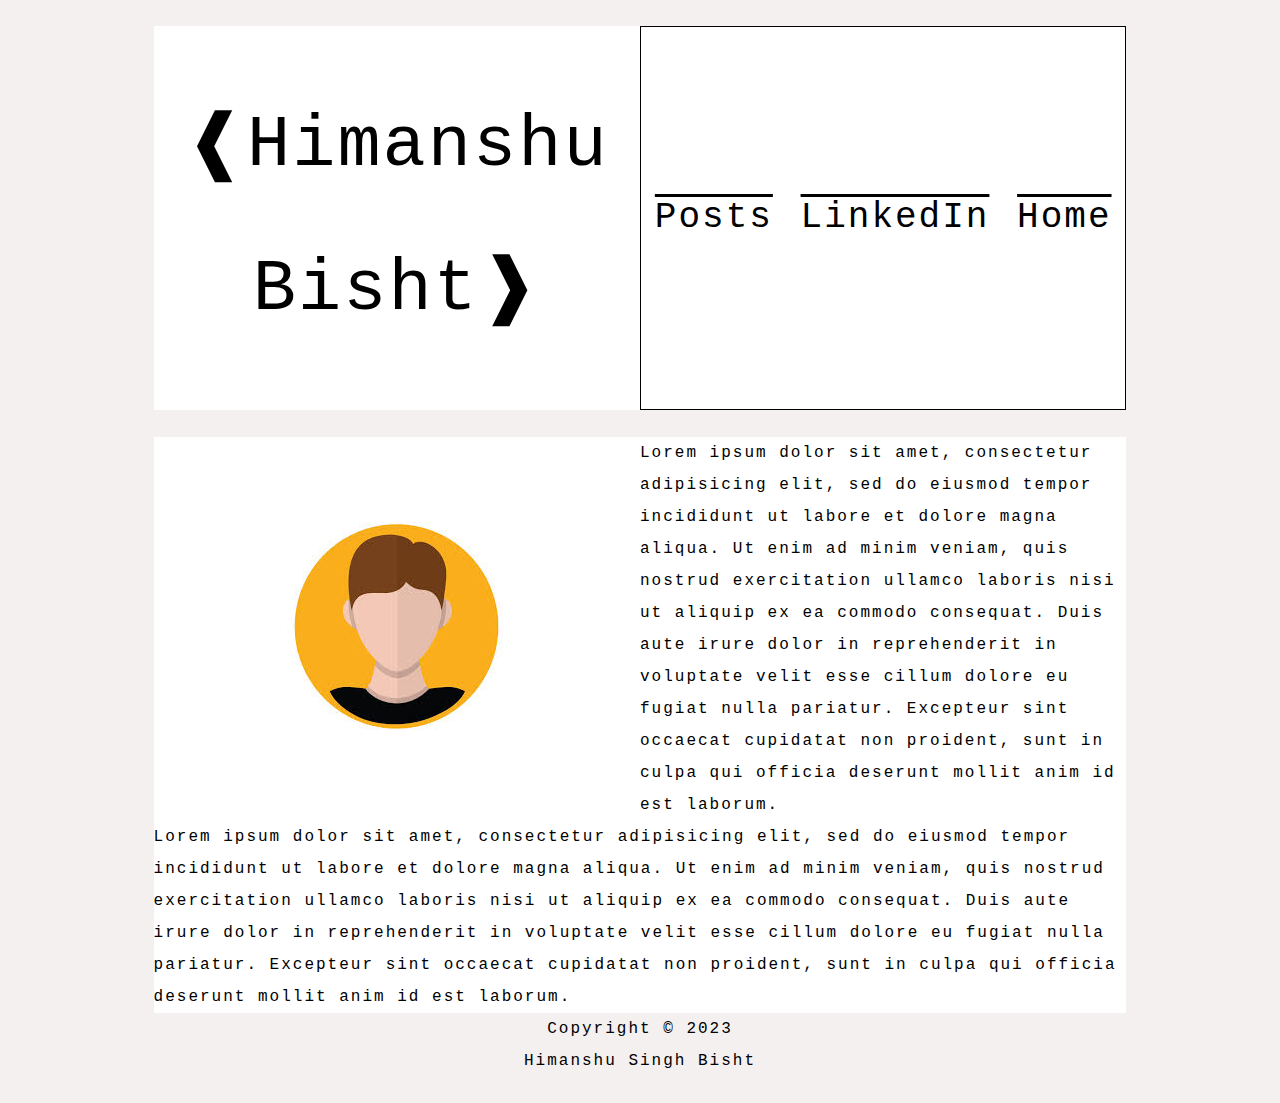
==== blog/index.html @ 2596f1a8 "Add files via upload" ====
<!DOCTYPE html>
<html>
<head>
<meta name="viewport" content="width=device-width, initial-scale=1.0">
 <link rel="stylesheet" href="style.css">
<title>Home | Himanshu Singh Bisht</title>
</head>
<body>
 	
 	<div class="all">
 	<nav class="top-bar">
 		<div class="logo">
 			<h1> &#10096;Himanshu Bisht&#10097; </h1>
 		</div>
 		<div class="links"> 
 			<a href="posts/">Posts</a>
 			<a href="https://www.linkedin.com/in/himanshu-bisht-93a199194/">LinkedIn</a>
 			<a href="/">Home</a>
 		</div>
 	</nav>

 	<div class="main">
 		<div class="image">
 			<img src="profile.jpg"/>
 		</div>
 		<div class="content">
 		 Lorem ipsum dolor sit amet, consectetur adipisicing elit, sed do eiusmod
 		 tempor incididunt ut labore et dolore magna aliqua. Ut enim ad minim veniam,
 		 quis nostrud exercitation ullamco laboris nisi ut aliquip ex ea commodo
 		 consequat. Duis aute irure dolor in reprehenderit in voluptate velit esse
 		 cillum dolore eu fugiat nulla pariatur. Excepteur sint occaecat cupidatat non
 		 proident, sunt in culpa qui officia deserunt mollit anim id est laborum.
 		</div>
 	</div>


  <div class="information">
  	Lorem ipsum dolor sit amet, consectetur adipisicing elit, sed do eiusmod
  	tempor incididunt ut labore et dolore magna aliqua. Ut enim ad minim veniam,
  	quis nostrud exercitation ullamco laboris nisi ut aliquip ex ea commodo
  	consequat. Duis aute irure dolor in reprehenderit in voluptate velit esse
  	cillum dolore eu fugiat nulla pariatur. Excepteur sint occaecat cupidatat non
  	proident, sunt in culpa qui officia deserunt mollit anim id est laborum.
  </div>
  		 <div class="foot">
  <div class="copyright"> Copyright © 2023 </div>

  <div class="name">  Himanshu Singh Bisht  </div>
		</div>
   </div>

 </body>
</html>
---- blog/style.css ----
body{
		font-family: 'Berkeley Mono', Menlo, Consolas, Monaco, Liberation Mono, Lucida Console, monospace;
		box-sizing: border-box;
		max-width: 100%;
		line-height: 2;
		background-color: #f5f0f0;
		letter-spacing: 2px;
	}

	.all{
		margin: 2vw;
	}
	
	h1{
		font-weight: normal;
	}

	@media screen and (min-width: 900px)
	{

	body{
		margin-left: 10vw;
		margin-right:10vw;
	}

	.top-bar{
	background-color: white;
	  display: grid;
	  grid-template-columns: 1fr 1fr;
	  justify-content: center;
	}

	.logo{
		font-size: 4vh;
		background-color: white;
		/*border: 2px solid black;*/
		text-align: center;
	}

	.links{
		border: 1px solid black;
		display: flex;
		flex-direction: row;
		justify-content: space-around;
		align-items: center;
	}

	.links a{
		font-size: 4vh;
		color: black;
		text-decoration: overline;
	}

	.links a:hover{
		font-size:220%;
	}

	.main{
		background-color: white;
		display: grid;
		grid-template-columns: 1fr 1fr ;
		margin-top: 3vh;
	}

	.image {
		background-color: white;
		display:flex;
		align-items: center;
		justify-content: space-around;
	}

	.information{
		background-color: white;
	}
 
}

/* 650px to 900px */

	@media screen and (max-width: 900px )  and (min-width: 650px)
	{

	.top-bar{
		background-color: white;
	  display: grid;
	  grid-template-columns: 1fr;
	  justify-content: center;
	}

	.logo{
		font-size: 2.5vh;
		background-color: white;
		border: 1px solid black;
		text-align: center;
	}

	.links{
		height: 15vh;
		display: flex;
		flex-direction: row;
		justify-content: space-around;
		align-items: center;
	}

	.links a{
		font-size: 3.5vh;
		color: black;
		text-decoration: overline;
	}

	.main{
		background-color: white;
		display: grid;
		grid-template-columns: 1fr  ;
		margin-top: 3vh;
	}

	.image {
		margin-top: 4vh;
		background-color: white;
		display:flex;
		align-items: center;
		justify-content: space-around;
	}
	.content{
		margin-top: 3vh;
	}

	.information{
		background-color: white;
	}
}


/* 0 to 650px */
@media screen and (max-width: 650px ) 
	{

	.top-bar{
		background-color: white;
	  display: grid;
	  grid-template-columns: 1fr;
	  justify-content: center;
	}

	.logo{
		font-size: 2.7vh;
		background-color: white;
		border: 1px solid black;
		text-align: center;
	}

	.links{
		height: 15vh;
		display: flex;
		flex-direction: row;
		justify-content: space-around;
		align-items: center;
	}

	.links a{
		font-size: 3.5vh;
		color: black;
		text-decoration: overline;
	}

	.main{
		background-color: white;
		display: grid;
		grid-template-columns: 1fr  ;
		margin-top: 3vh;
	}

	.image {
		margin-top: 4vh;
		background-color: white;
		display:flex;
		align-items: center;
		justify-content: space-around;
	}
	.content{
		margin-top: 3vh;
	}

	.information{
		background-color: white;
	}
}

	.foot{
		display:grid;
		align-items: center;
		justify-content: center;
	}

	.copyright , .name{
		display:grid;
		align-items: center;
		justify-content: center;
	}
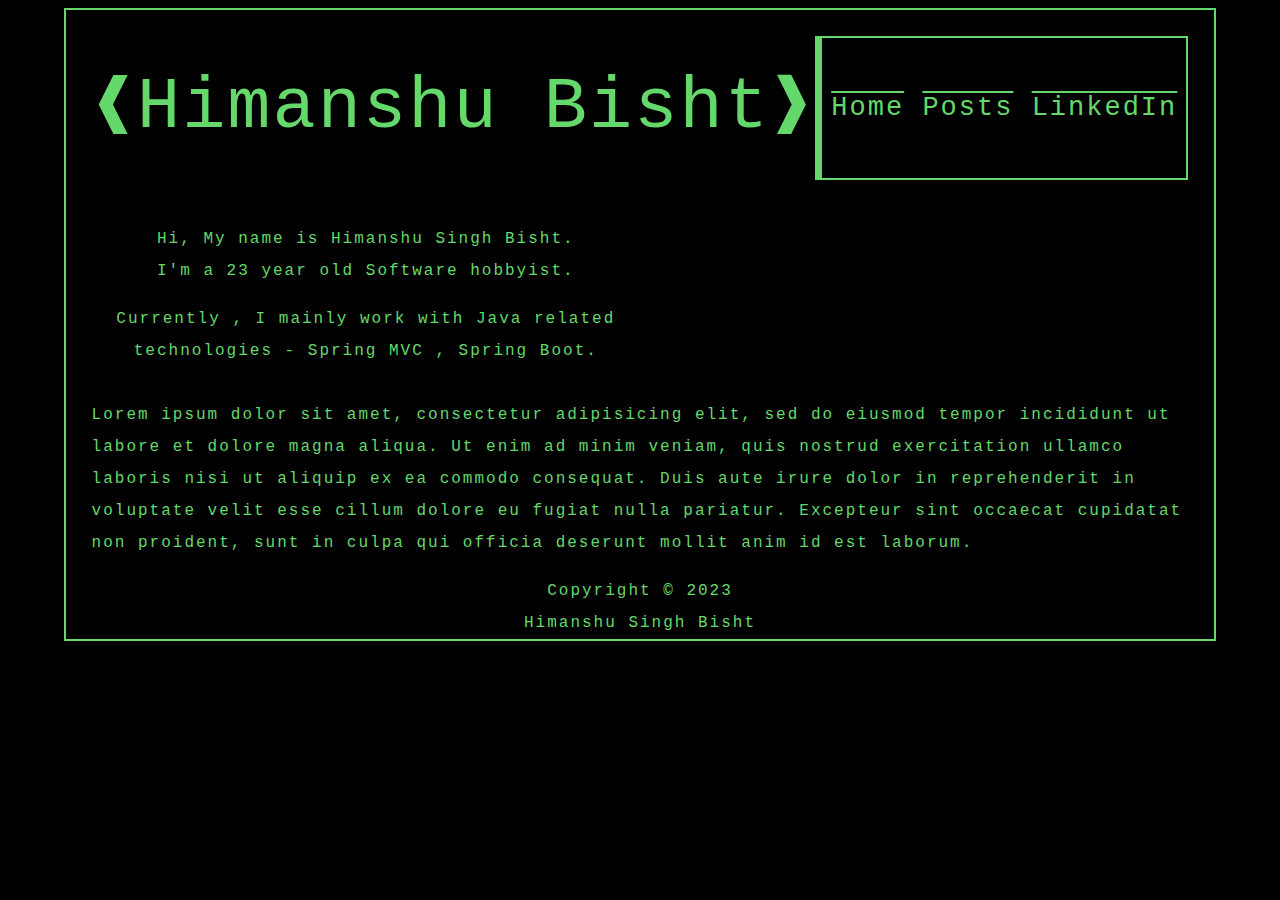
==== commit f7d3d758: "Add files via upload" ====
--- a/blog/index.html
+++ b/blog/index.html
@@ -10,40 +10,39 @@
  	<div class="all">
  	<nav class="top-bar">
  		<div class="logo">
- 			<h1> &#10096;Himanshu Bisht&#10097; </h1>
+ 			<h1 class="myName"> &#10096;Himanshu Bisht&#10097; </h1>
  		</div>
  		<div class="links"> 
+      <a href="/">Home</a>
  			<a href="posts/">Posts</a>
  			<a href="https://www.linkedin.com/in/himanshu-bisht-93a199194/">LinkedIn</a>
- 			<a href="/">Home</a>
  		</div>
  	</nav>
 
  	<div class="main">
- 		<div class="image">
- 			<img src="profile.jpg"/>
- 		</div>
  		<div class="content">
- 		 Lorem ipsum dolor sit amet, consectetur adipisicing elit, sed do eiusmod
- 		 tempor incididunt ut labore et dolore magna aliqua. Ut enim ad minim veniam,
- 		 quis nostrud exercitation ullamco laboris nisi ut aliquip ex ea commodo
- 		 consequat. Duis aute irure dolor in reprehenderit in voluptate velit esse
- 		 cillum dolore eu fugiat nulla pariatur. Excepteur sint occaecat cupidatat non
- 		 proident, sunt in culpa qui officia deserunt mollit anim id est laborum.
+     <center> <p>
+ 		  Hi, My name is Himanshu Singh Bisht.
+     <br>
+     I'm a 23 year old Software hobbyist.
+    </p></center>
+    <p><center>Currently , I mainly work with Java related technologies - Spring MVC , Spring Boot.</center></p>
  		</div>
  	</div>
 
 
   <div class="information">
+    <p>
   	Lorem ipsum dolor sit amet, consectetur adipisicing elit, sed do eiusmod
   	tempor incididunt ut labore et dolore magna aliqua. Ut enim ad minim veniam,
   	quis nostrud exercitation ullamco laboris nisi ut aliquip ex ea commodo
   	consequat. Duis aute irure dolor in reprehenderit in voluptate velit esse
   	cillum dolore eu fugiat nulla pariatur. Excepteur sint occaecat cupidatat non
   	proident, sunt in culpa qui officia deserunt mollit anim id est laborum.
+  </p>
   </div>
   		 <div class="foot">
-  <div class="copyright"> Copyright © 2023 </div>
+  <div class="copyright"> Copyright &#169; 2023 </div>
 
   <div class="name">  Himanshu Singh Bisht  </div>
 		</div>
--- a/blog/style.css
+++ b/blog/style.css
@@ -3,28 +3,50 @@
 		box-sizing: border-box;
 		max-width: 100%;
 		line-height: 2;
-		background-color: #f5f0f0;
-		letter-spacing: 2px;
+		border: 2px solid #64d86b;
+		background-color: black;
+		/*background-image: url('back1.jpg');*/
+		color: #64d86b;
 	}
 
 	.all{
 		margin: 2vw;
+		margin-bottom: 0px;
 	}
 	
 	h1{
 		font-weight: normal;
 	}
 
-	@media screen and (min-width: 900px)
+
+
+	@media screen and (min-width: 1199px)
 	{
 
+	.logo h1 {
+  overflow: hidden; /* Ensures the content is not revealed until the animation */
+  border-right: .10em solid #64d86b; /* The typwriter cursor */
+  white-space: nowrap; /* Keeps the content on a single line */
+  margin: 0 auto; /* Gives that scrolling effect as the typing happens */
+  animation: 
+    typing 1.5s steps(40, end),
+    blink-caret .75s step-end infinite;
+}
+
+/* The typing effect */
+@keyframes typing {
+  from { width: 0 }
+  to { width: 100% }
+  
+}
+		
 	body{
-		margin-left: 10vw;
-		margin-right:10vw;
+		margin-left: 5vw;
+		margin-right: 5vw;
+		letter-spacing: 2px;
 	}
 
 	.top-bar{
-	background-color: white;
 	  display: grid;
 	  grid-template-columns: 1fr 1fr;
 	  justify-content: center;
@@ -32,13 +54,13 @@
 
 	.logo{
 		font-size: 4vh;
-		background-color: white;
 		/*border: 2px solid black;*/
 		text-align: center;
 	}
 
 	.links{
-		border: 1px solid black;
+		border: 2px solid #64d86b;
+		border-left: hidden;
 		display: flex;
 		flex-direction: row;
 		justify-content: space-around;
@@ -46,56 +68,73 @@
 	}
 
 	.links a{
-		font-size: 4vh;
-		color: black;
+		font-size: 3vh;
+		color: #64d86b;
 		text-decoration: overline;
 	}
 
 	.links a:hover{
 		font-size:220%;
+		cursor: pointer;
 	}
 
 	.main{
-		background-color: white;
 		display: grid;
 		grid-template-columns: 1fr 1fr ;
 		margin-top: 3vh;
 	}
 
-	.image {
-		background-color: white;
-		display:flex;
-		align-items: center;
-		justify-content: space-around;
-	}
-
 	.information{
-		background-color: white;
 	}
  
 }
 
+
 /* 650px to 900px */
 
-	@media screen and (max-width: 900px )  and (min-width: 650px)
+	@media screen and (max-width: 1200px )  and (min-width: 650px)
 	{
 
+		h1{
+			font-size: 3.8vh;
+		}
+
+		p{
+			font-size: 2.1vh;
+		}
+
+	.logo h1 {
+  overflow: hidden; /* Ensures the content is not revealed until the animation */
+  border-right: 0em solid antiquewhite; /* The typwriter cursor */
+  white-space: nowrap; /* Keeps the content on a single line */
+  margin: 0 auto; /* Gives that scrolling effect as the typing happens */
+  animation: 
+    typing 3s steps(40, end),
+    blink-caret .75s step-end infinite;
+}
+
+/* The typing effect */
+@keyframes typing {
+  from { width: 0 }
+  to { width: 100% }
+  
+}
 	.top-bar{
-		background-color: white;
 	  display: grid;
 	  grid-template-columns: 1fr;
 	  justify-content: center;
 	}
 
 	.logo{
-		font-size: 2.5vh;
-		background-color: white;
-		border: 1px solid black;
+		height: 5vh;
+		/*font-size: 3vh;*/
+		/*border: 1px solid black;*/
 		text-align: center;
 	}
 
 	.links{
-		height: 15vh;
+		margin-top: 7vh;
+		height: 5vh;
 		display: flex;
 		flex-direction: row;
 		justify-content: space-around;
@@ -103,55 +142,71 @@
 	}
 
 	.links a{
-		font-size: 3.5vh;
-		color: black;
+		font-size: 3vh;
+		color: #64d86b;
 		text-decoration: overline;
 	}
 
 	.main{
-		background-color: white;
 		display: grid;
 		grid-template-columns: 1fr  ;
-		margin-top: 3vh;
-	}
-
-	.image {
-		margin-top: 4vh;
-		background-color: white;
-		display:flex;
-		align-items: center;
-		justify-content: space-around;
-	}
+		/*margin-top: 3v;*/
+	}
+
 	.content{
-		margin-top: 3vh;
+		/*margin-top: 5vh;*/
 	}
 
 	.information{
-		background-color: white;
-	}
-}
-
-
-/* 0 to 650px */
-@media screen and (max-width: 650px ) 
+	}
+
+}
+
+
+/* 324 to 650px */
+@media screen and (max-width: 649px )  and (min-width: 324px)
 	{
 
+		h1{
+			font-size: 3.8vh;
+		}
+
+		p{
+			font-size: 2.1vh;
+		}
+
+			.logo h1 {
+  overflow: hidden; /* Ensures the content is not revealed until the animation */
+  border-right: 0em solid #64d86b; /* The typwriter cursor */
+  white-space: nowrap; /* Keeps the content on a single line */
+  margin: 0 auto; /* Gives that scrolling effect as the typing happens */
+  animation: 
+    typing 3s steps(40, end),
+    blink-caret .75s step-end infinite;
+}
+
+/* The typing effect */
+@keyframes typing {
+  from { width: 0 }
+  to { width: 100% }
+  
+}
 	.top-bar{
-		background-color: white;
 	  display: grid;
 	  grid-template-columns: 1fr;
 	  justify-content: center;
 	}
 
 	.logo{
-		font-size: 2.7vh;
-		background-color: white;
-		border: 1px solid black;
+		height: 5vh;
+		/*font-size: 3vh;*/
+		/*border: 1px solid black;*/
 		text-align: center;
 	}
 
 	.links{
-		height: 15vh;
+		margin-top: 7vh;
+		height: 5vh;
 		display: flex;
 		flex-direction: row;
 		justify-content: space-around;
@@ -159,31 +214,93 @@
 	}
 
 	.links a{
-		font-size: 3.5vh;
-		color: black;
+		font-size: 3vh;
+		color: #64d86b;
 		text-decoration: overline;
 	}
 
 	.main{
-		background-color: white;
 		display: grid;
 		grid-template-columns: 1fr  ;
-		margin-top: 3vh;
-	}
-
-	.image {
-		margin-top: 4vh;
-		background-color: white;
-		display:flex;
-		align-items: center;
+		/*margin-top: 3v;*/
+	}
+
+	.content{
+		/*margin-top: 5vh;*/
+	}
+
+	.information{
+	}
+}
+
+
+
+/* 0px to 323 */
+@media screen and (max-width: 323px )  {
+
+		h1{
+			font-size: 2.9vh;
+		}
+
+		p{
+			font-size: 2.1vh;
+		}
+
+			.logo h1 {
+  overflow: hidden; /* Ensures the content is not revealed until the animation */
+  /*border-right: .10em solid antiquewhite; /* The typwriter cursor */*/
+  white-space: nowrap; /* Keeps the content on a single line */
+  margin: 0 auto; /* Gives that scrolling effect as the typing happens */
+  animation: 
+    typing 3s steps(40, end),
+    blink-caret .75s step-end infinite;
+}
+
+/* The typing effect */
+@keyframes typing {
+  from { width: 0 }
+  to { width: 100% }
+  
+}
+	.top-bar{
+	  display: grid;
+	  grid-template-columns: 1fr;
+	  justify-content: center;
+	}
+
+	.logo{
+		height: 5vh;
+		/*font-size: 3vh;*/
+		/*border: 1px solid black;*/
+		text-align: center;
+	}
+
+	.links{
+		margin-top: 7vh;
+		height: 2vh;
+		display: flex;
+		flex-direction: row;
 		justify-content: space-around;
-	}
+		align-items: center;
+	}
+
+	.links a{
+		font-size: 2vh;
+		color: #64d86b;
+		text-decoration: overline;
+	}
+
+	.main{
+		display: grid;
+		grid-template-columns: 1fr  ;
+		/*margin-top: 3v;*/
+	}
+
 	.content{
-		margin-top: 3vh;
+		/*margin-top: 5vh;*/
 	}
 
 	.information{
-		background-color: white;
 	}
 }
 
@@ -191,12 +308,16 @@
 		display:grid;
 		align-items: center;
 		justify-content: center;
+		margin-bottom: 0;
 	}
 
 	.copyright , .name{
 		display:grid;
 		align-items: center;
 		justify-content: center;
-	}
-
-
+		margin-bottom: 0px;
+	}
+
+
+
+
